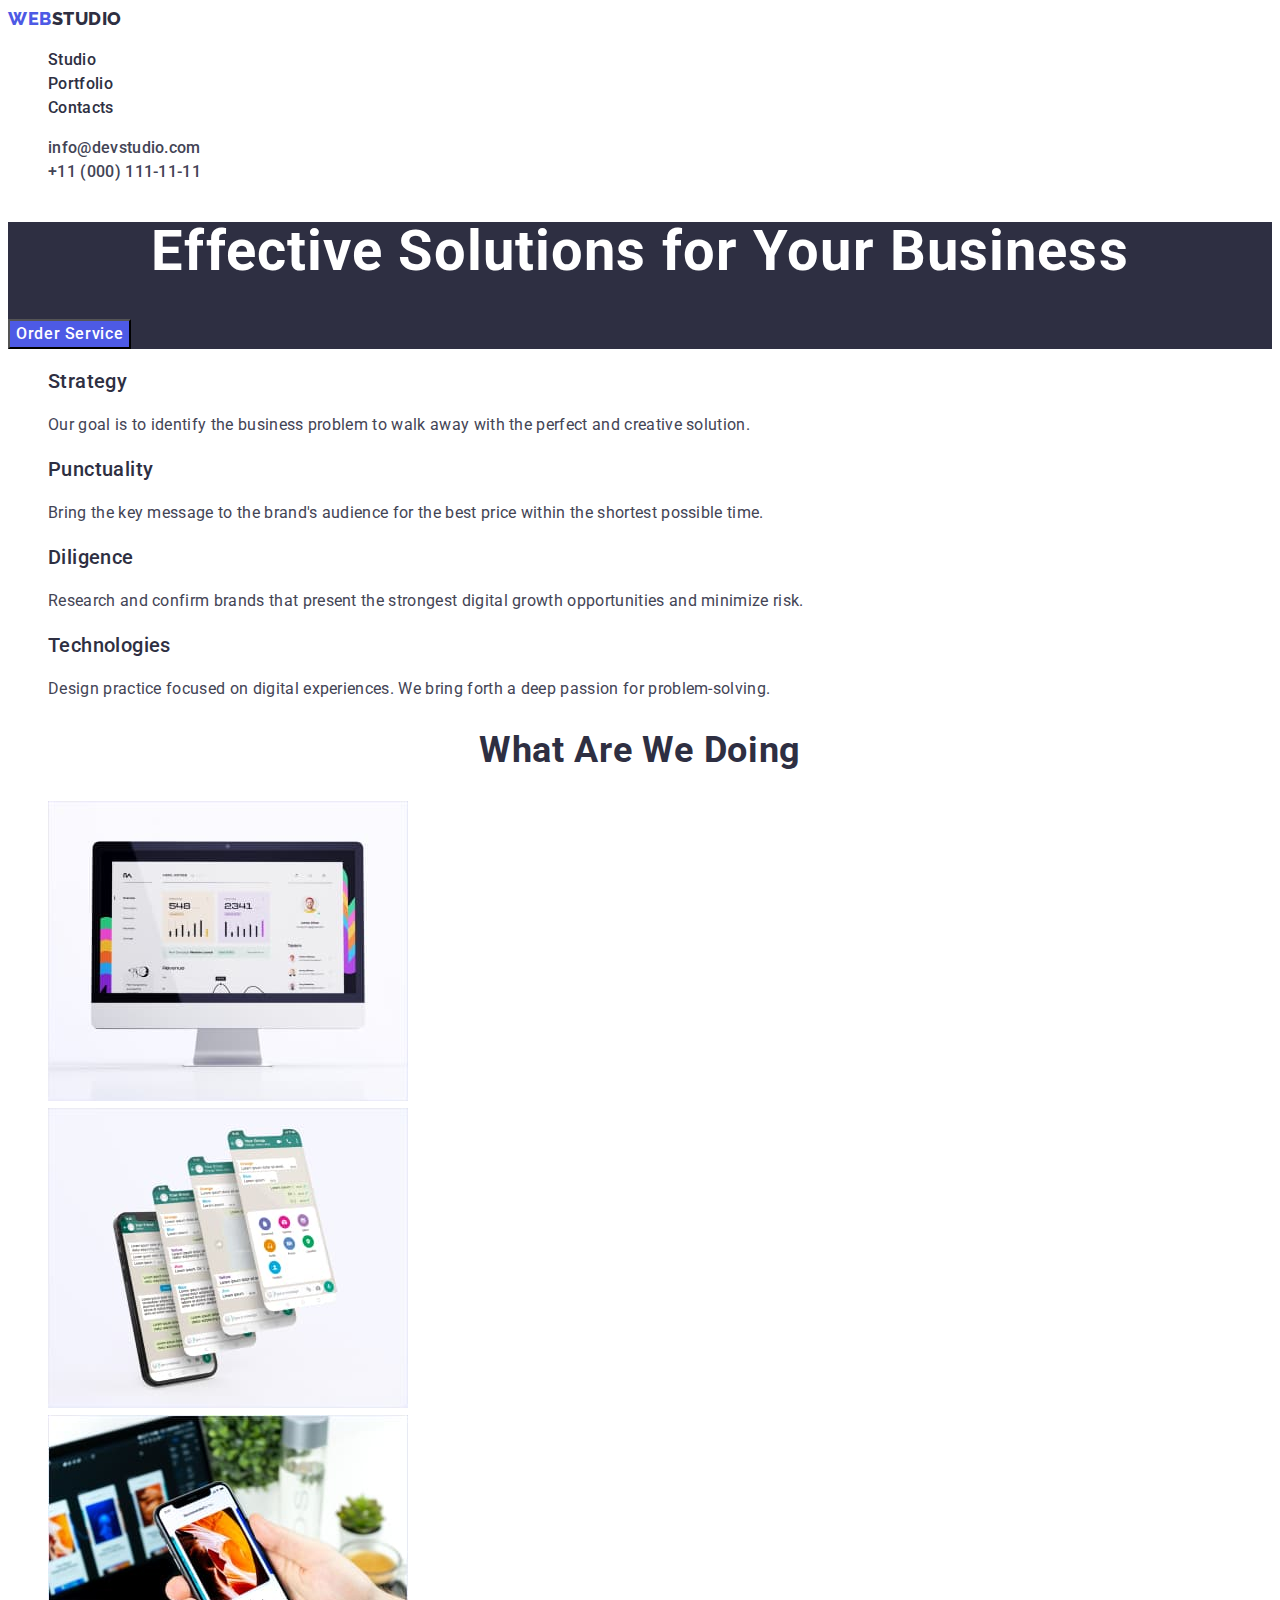
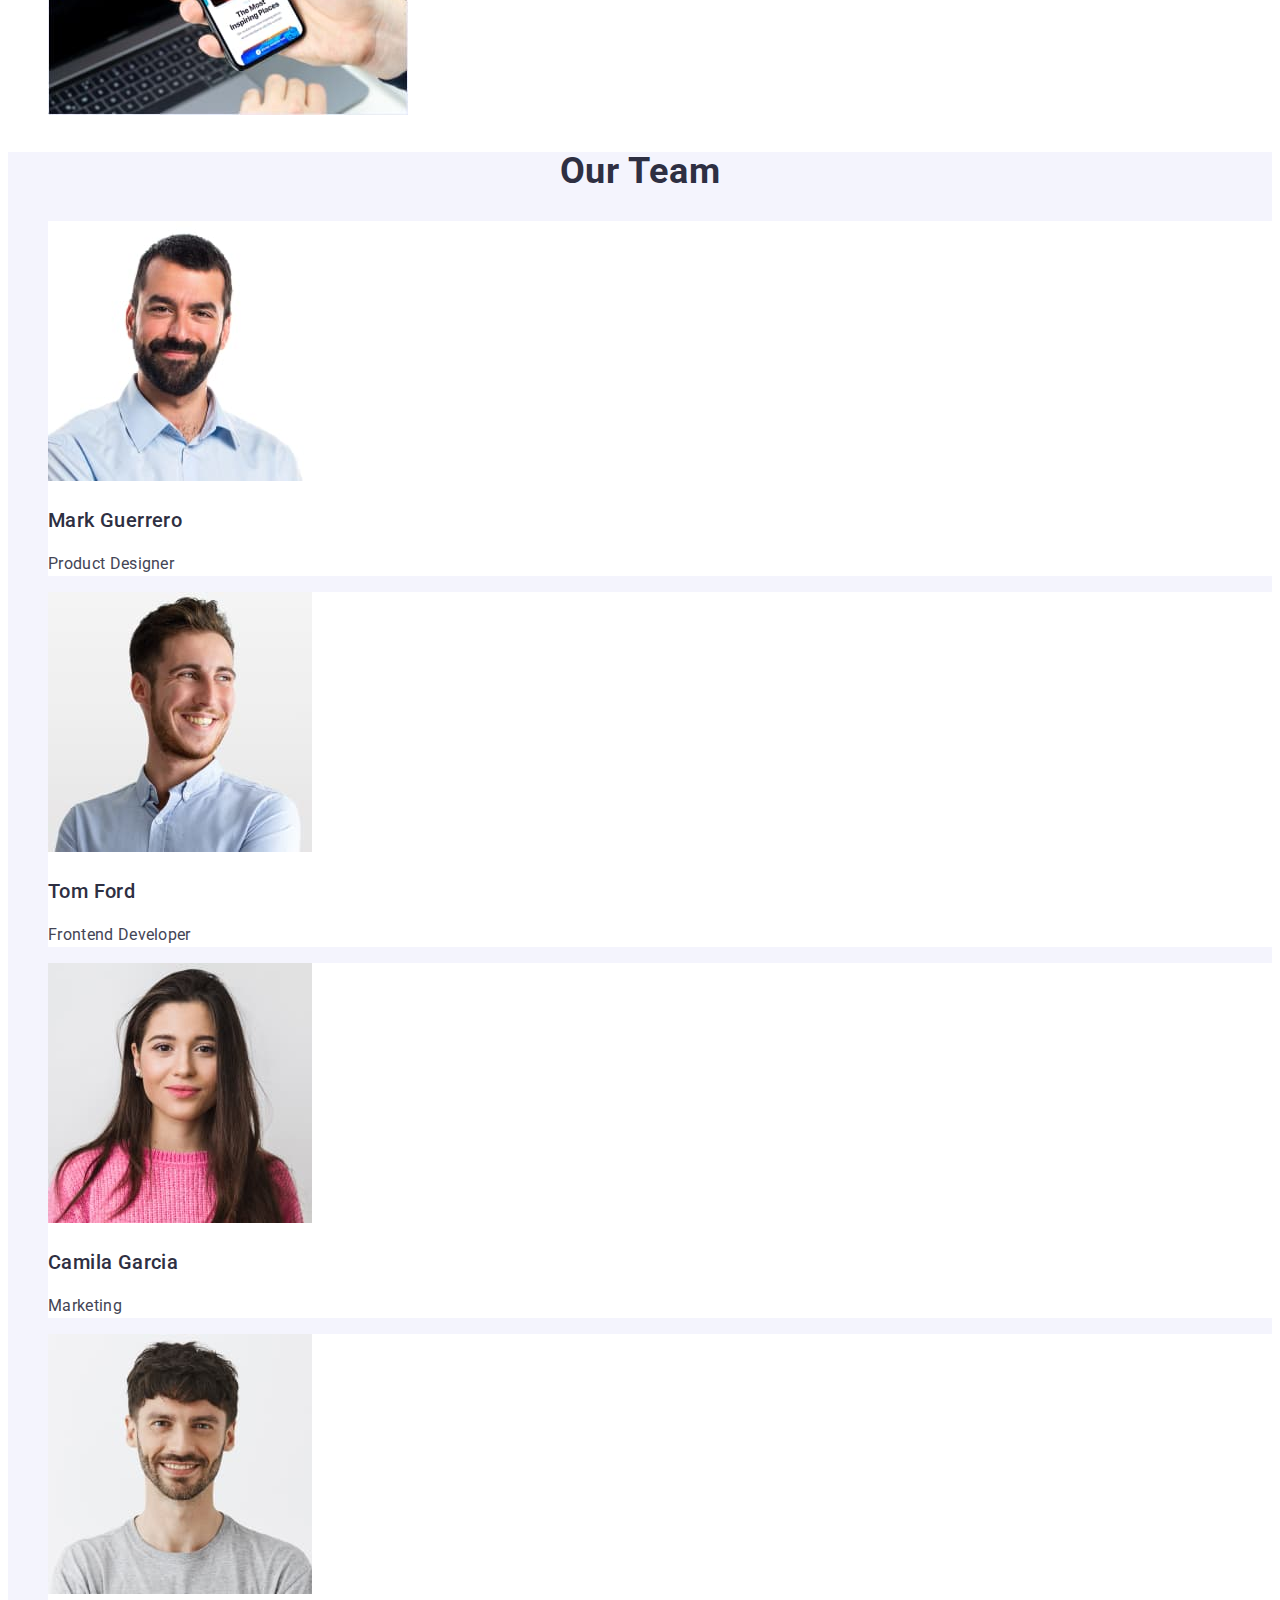
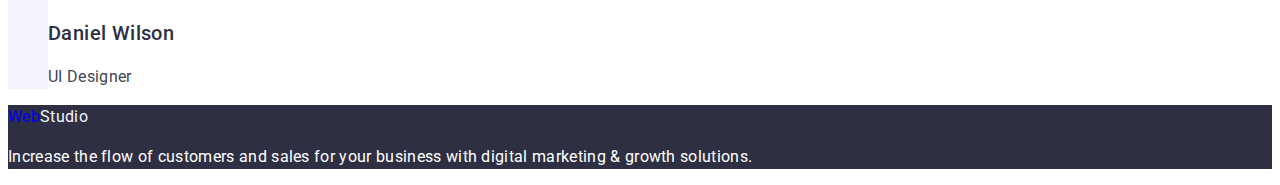
==== index.html @ fc5d1485 "fix erros <a>" ====
<!DOCTYPE html>
<html lang="en">
  <head>
    <meta charset="UTF-8" />
    <meta http-equiv="X-UA-Compatible" content="IE=edge" />
    <meta name="viewport" content="width=device-width, initial-scale=1.0" />
    <title>Studio</title>
    <link rel="preconnect" href="https://fonts.googleapis.com" />
    <link rel="preconnect" href="https://fonts.gstatic.com" crossorigin />
    <link
      href="https://fonts.googleapis.com/css2?family=Raleway:wght@800&family=Roboto:wght@400;500;700;900&display=swap"
      rel="stylesheet"
    />
    <link rel="stylesheet" href="./css/styles.css" />
    <!-- top-line -->
  </head>
  <body>
    <!-- web-studiio -->
    <header>
      <nav>
        <a href="./index.html" class="logo link">Web<span class="link-name">Studio</span></a>

        <ul class="list">
          <li><a href="./index.html" class="link links">Studio</a></li>
          <li><a href="./portfolio.html" class="links">Portfolio</a></li>
          <li><a href="" class="links">Contacts</a></li>
        </ul>
      </nav>
      <address class="tel-mail">
        <ul class="list">
          <!-- mail -->

          <li>
            <a href="mailto:info@devstudio.com" class="links"
              ><span class="link-2">info@devstudio.com</span>
            </a>
          </li>
          <!-- tel -->
          <li>
            <a href="tel:+110001111111" class="links"
              ><span class="link-2">+11 (000) 111-11-11</span></a
            >
          </li>
        </ul>
      </address>
    </header>
    <!-- main -->
    <main>
      <!-- hero -->
      <section class="hero">
        <h1 class="main-title">Effective Solutions for Your Business</h1>
        <button class="oder-button" type="button">Order Service</button>
      </section>
      <!-- feature -->
      <section>
        <h2 hidden class="visually-hidden">hello</h2>
        <ul class="list">
          <li>
            <h3 class="text-style-header-a">Strategy</h3>
            <p class="text-style-body-medium">
              Our goal is to identify the business problem to walk away with the perfect and
              creative solution.
            </p>
          </li>
          <li>
            <h3 class="text-style-header-a">Punctuality</h3>
            <p class="text-style-body-medium">
              Bring the key message to the brand's audience for the best price within the shortest
              possible time.
            </p>
          </li>
          <li>
            <h3 class="text-style-header-a">Diligence</h3>
            <p class="text-style-body-medium">
              Research and confirm brands that present the strongest digital growth opportunities
              and minimize risk.
            </p>
          </li>
          <li>
            <h3 class="text-style-header-a">Technologies</h3>
            <p class="text-style-body-medium">
              Design practice focused on digital experiences. We bring forth a deep passion for
              problem-solving.
            </p>
          </li>
        </ul>
      </section>
      <!-- what-we-are-doing -->
      <section>
        <h2 class="text-style-header-b">What are we doing</h2>
        <ul class="list">
          <li>
            <img src="./images/what-we-are-doin/img1.jpg" alt="work on the computer" width="360" />
          </li>
          <li>
            <img src="./images/what-we-are-doin/img2.jpg" alt="search the internet" width="360" />
          </li>
          <li>
            <img
              src="./images/what-we-are-doin/img3.jpg"
              alt="to be engaged in design"
              width="360"
            />
          </li>
        </ul>
      </section>
      <!-- team -->

      <section class="team-style">
        <h2 class="text-style-header-b">Our Team</h2>
        <ul class="list">
          <li class="team-card">
            <!-- team-card-1 -->
            <img src="./images/team-card/teamcard1.jpg" alt="Mark Guerrero" width="264" />
            <h3 class="text-style-header-a">Mark Guerrero</h3>
            <p class="text-style-body-medium">Product Designer</p>
          </li>
          <li class="team-card">
            <!-- team_card-2 -->
            <img src="./images/team-card/teamcard2.jpg" alt="Tom Ford" width="264" />
            <h3 class="text-style-header-a">Tom Ford</h3>
            <p class="text-style-body-medium">Frontend Developer</p>
          </li>
          <li class="team-card">
            <!-- team-card-3 -->
            <img src="./images/team-card/teamcard3.jpg" alt="Camila Garcia" width="264" />
            <h3 class="text-style-header-a">Camila Garcia</h3>
            <p class="text-style-body-medium">Marketing</p>
          </li>
          <li class="team-card">
            <!-- team-card-4 -->
            <img src="./images/team-card/teamcard4.jpg" alt="Daniel Wilson" width="264" />
            <h3 class="text-style-header-a">Daniel Wilson</h3>
            <p class="text-style-body-medium">UI Designer</p>
          </li>
        </ul>
      </section>
    </main>
    <footer class="footer-style">
      <a href="./index.html" class="link">Web<span class="link-name-footer">Studio</span></a>
      <p class="text-style-body-medium">
        <span class="footer-text">
          Increase the flow of customers and sales for your business with digital marketing & growth
          solutions.</span
        >
      </p>
    </footer>
  </body>
</html>
---- css/styles.css ----
:root {
  --color-iris: #4d5ae5;
  --color-ocean: #404bbf;
  --color-navy-blue: #2e2f42;
  --color-green: #31d0aa;
  --color-slate: #434455;
  --color-light-slate: #8e8f99;
  --color-cornflower: #e7e9fc;
  --color-cloud: #f4f4fd;
  --color-grey: #2e2f42;
  --color-white: #ffffff;
  --color-dairy: #fcfcfc;
}
.link {
  text-decoration: none;
}

/* body */
body {
  font-family: 'Roboto', sans-serif;
  font-style: normal;
  font-weight: 400;
  font-size: 16px;
  line-height: 24px;
  letter-spacing: 0.02em;
  background-color: var(--color-white);
  color: var(--color-slate);
}
/* list ul */
.list {
  font-weight: 500;
  list-style: none;
  color: var(--color-slate);
}
/* logo */
.logo {
  font-family: 'Raleway', sans-serif;
  font-style: normal;
  font-weight: 800;
  font-size: 18px;
  line-height: 1.17;
  letter-spacing: 0.03em;
  text-transform: uppercase;
  color: var(--color-iris);
  text-decoration: none;
}
.link-name {
  color: var(--color-navy-blue);
}

.links:hover,
.links:focus {
  color: var(--color-ocean);
}
.link-2:hover,
.link-2:focus {
  color: var(--color-ocean);
}

/* button hover focus */
.oder-button:hover,
.oder-button:focus {
  background-color: var(--color-ocean);
}
.filter-button:hover,
.filter-button:focus {
  background-color: var(--color-ocean);
  color: var(--color-white);
}
/* card team background */
.team-style {
  background-color: var(--color-cloud);
}
/* footer  background*/
.footer-style {
  background-color: var(--color-navy-blue);
}
/* link footer */
.link-name-footer {
  color: var(--color-cloud);
}
/* footer text  */
.footer-text {
  font-family: inherit;
  color: var(--color-white);
}
/* team card  */
.team-card {
  background-color: var(--color-white);
}
.tel-mail {
  font-style: normal;
}

/* title-h1 */
.main-title {
  font-weight: 700;
  font-size: 56px;
  text-align: center;
  line-height: 1.07;
  letter-spacing: 0.02em;
  color: var(--color-white);
}
.hero {
  background-color: var(--color-navy-blue);
}
/* title-h2 */
.text-style-header-b {
  font-weight: 700;
  font-size: 36px;
  line-height: 1.11;
  letter-spacing: 0.02em;
  text-align: center;
  text-transform: capitalize;
  color: var(--color-navy-blue);
}
/* title-h3 */
.text-style-header-a {
  font-weight: 500;
  font-size: 20px;
  letter-spacing: 0.02em;
  color: var(--color-navy-blue);
}
/* style for <P> */
.text-style-body-medium {
  font-weight: 400;
  color: var(--color-slate);
}
/* oder button style */
.oder-button {
  font-style: inherit;
  font-family: inherit;
  font-weight: 500;
  font-size: inherit;
  line-height: inherit;
  letter-spacing: 0.04em;
  text-decoration: none;
  color: var(--color-white);
  background-color: var(--color-iris);
  cursor: pointer;
}
/* filter button style */
.filter-button {
  font-family: inherit;
  font-size: inherit;
  font-weight: 500;
  font-style: inherit;
  line-height: inherit;
  letter-spacing: 0.04em;
  text-decoration: none;
  color: var(--color-iris);
  background-color: var(--color-cloud);
  cursor: pointer;
}
/* link style */
.links {
  font-family: inherit;
  font-style: inherit;
  font-weight: 500;
  font-size: inherit;
  line-height: inherit;
  letter-spacing: inherit;
  text-decoration: none;
  color: var(--color-navy-blue);
}
.link-2 {
  font-family: inherit;
  font-style: normal;
  font-weight: inherit;
  font-size: inherit;
  line-height: inherit;
  letter-spacing: inherit;
  color: var(--color-slate);
}
.visually-hidden {
  position: absolute;
  width: 1px;
  height: 1px;
  margin: -1px;
  border: 0;
  padding: 0;
  white-space: nowrap;
  clip-path: inset 100%;
  clip: rect 0 0 0 0;
  overflow: hidden;
}
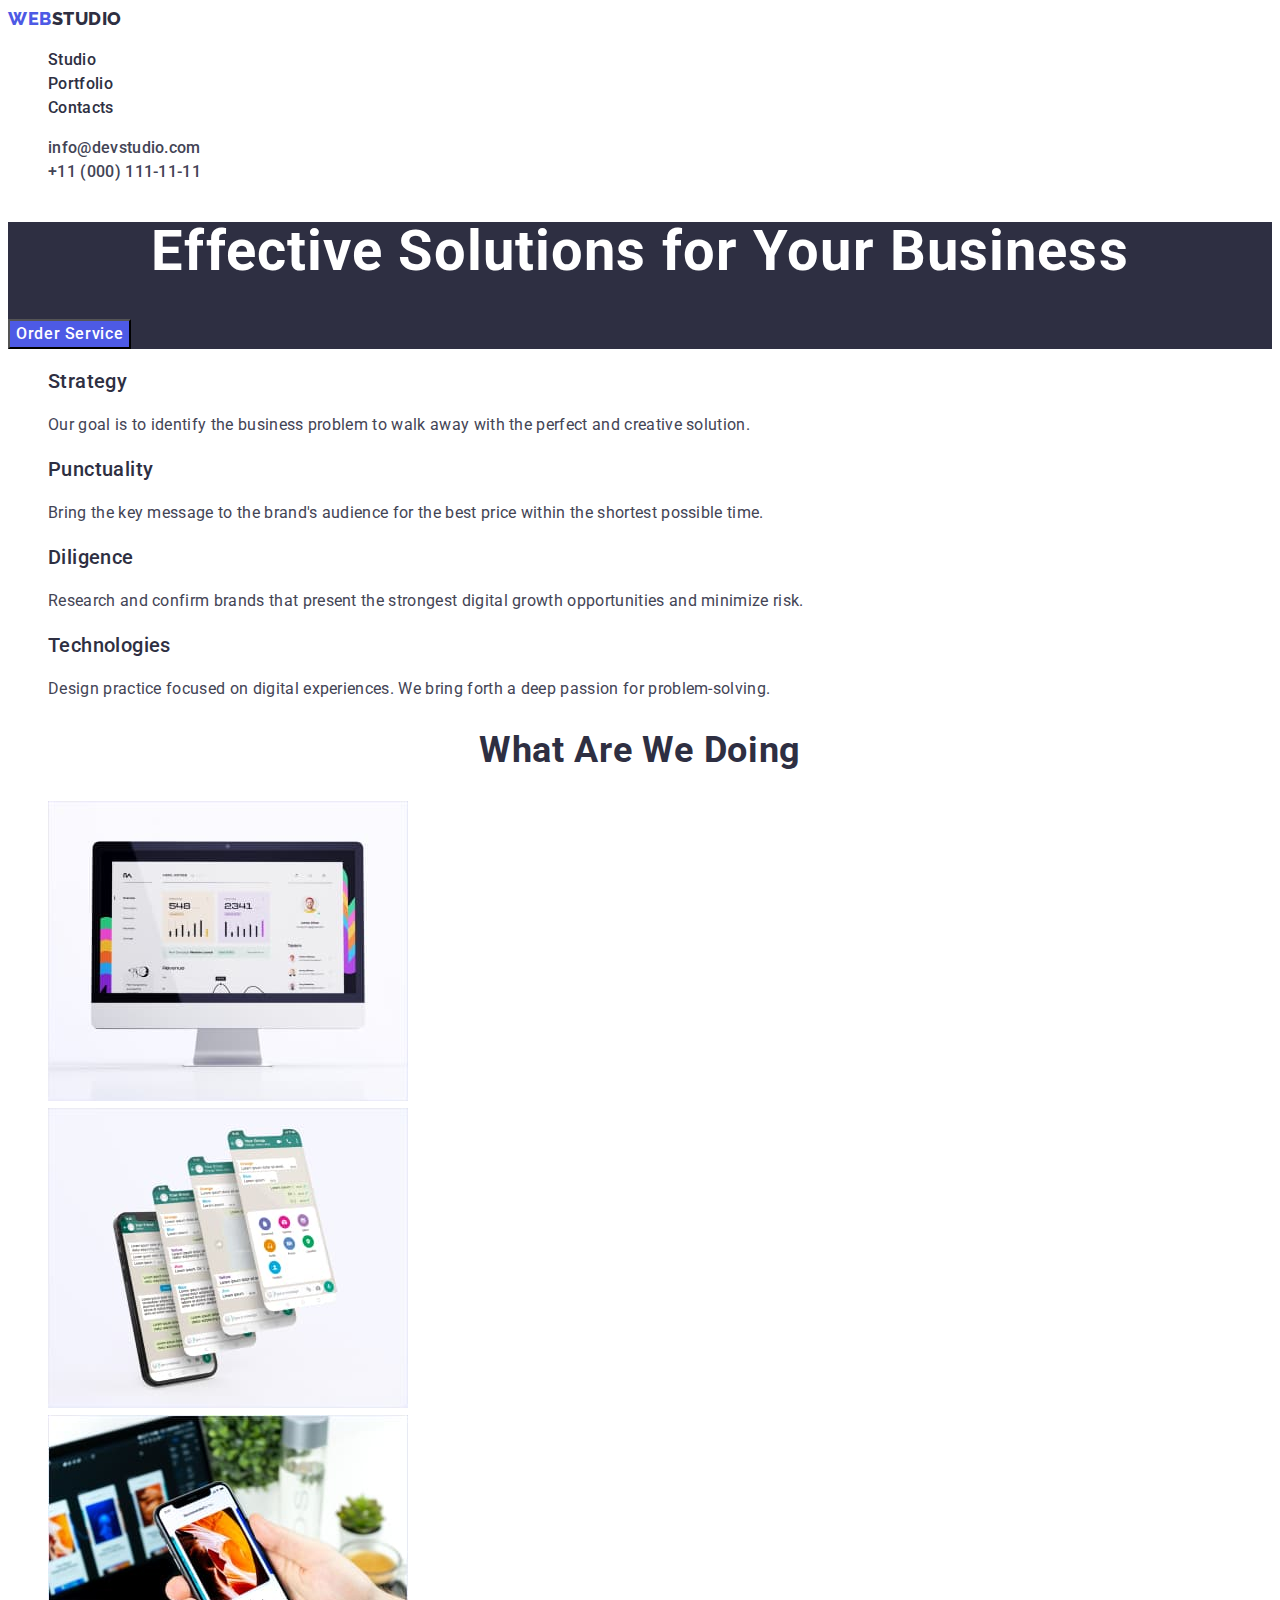
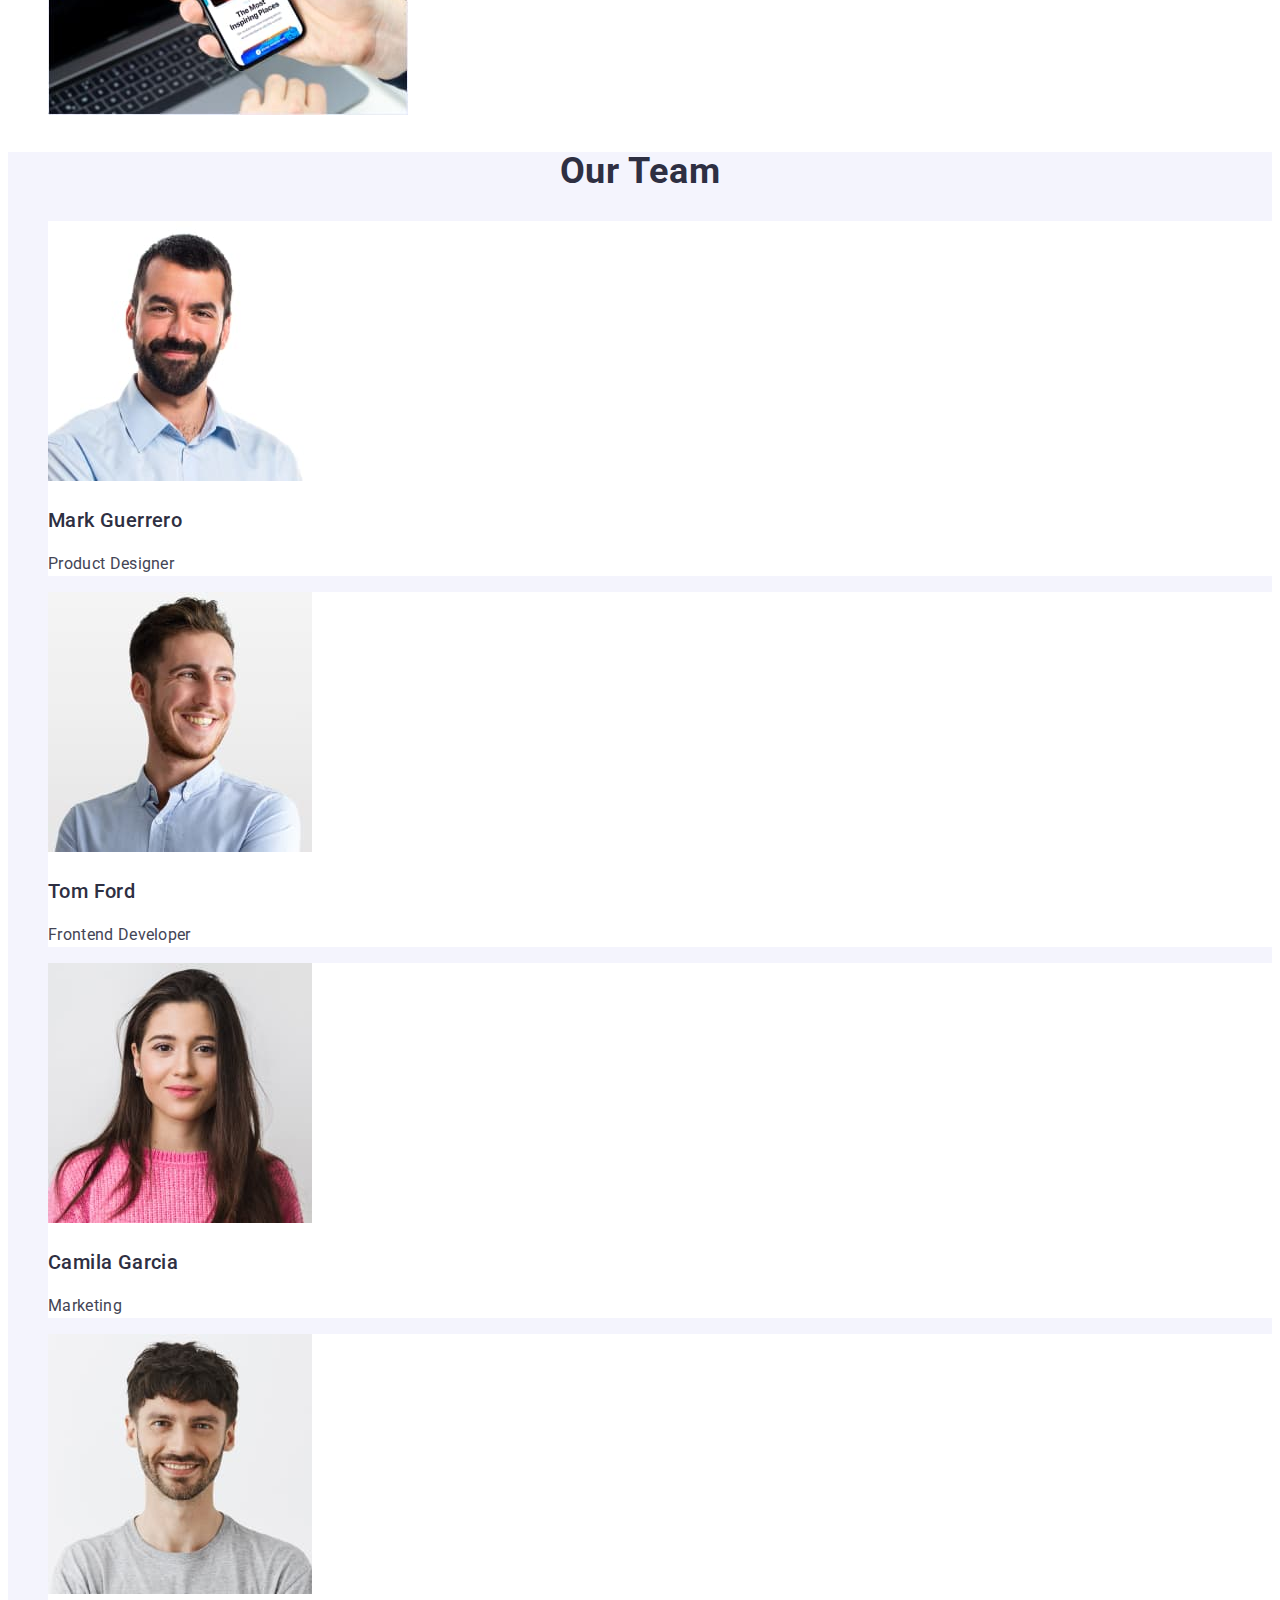
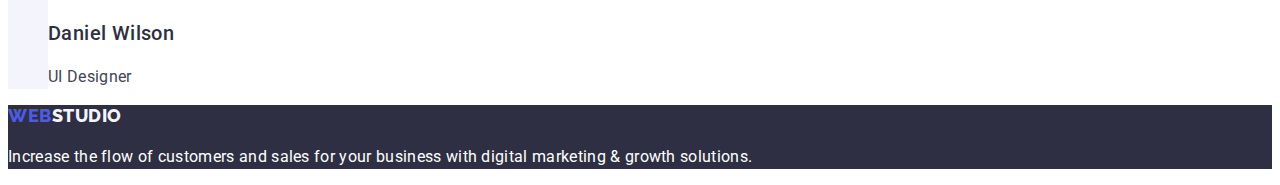
==== commit ebf4c045: "errors logo" ====
--- a/index.html
+++ b/index.html
@@ -22,8 +22,8 @@
 
         <ul class="list">
           <li><a href="./index.html" class="link links">Studio</a></li>
-          <li><a href="./portfolio.html" class="links">Portfolio</a></li>
-          <li><a href="" class="links">Contacts</a></li>
+          <li><a href="./portfolio.html" class="link links">Portfolio</a></li>
+          <li><a href="" class="link links">Contacts</a></li>
         </ul>
       </nav>
       <address class="tel-mail">
@@ -137,7 +137,7 @@
       </section>
     </main>
     <footer class="footer-style">
-      <a href="./index.html" class="link">Web<span class="link-name-footer">Studio</span></a>
+      <a href="./index.html" class="logo link">Web<span class="link-name-footer">Studio</span></a>
       <p class="text-style-body-medium">
         <span class="footer-text">
           Increase the flow of customers and sales for your business with digital marketing & growth
